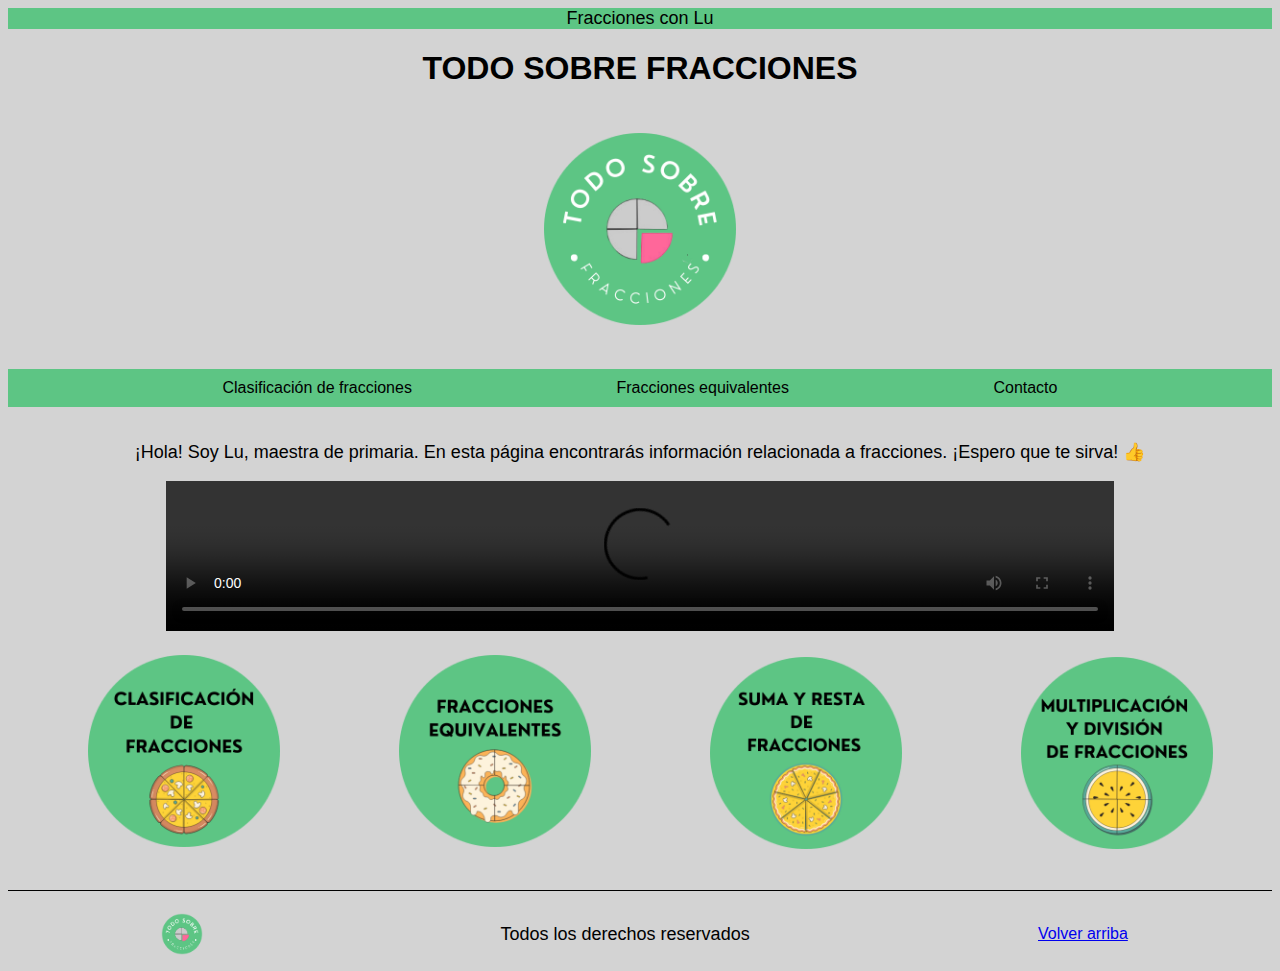
==== index.html @ 1cec4bb3 "first commit" ====
<!DOCTYPE html>
<html lang="en">

<head>
    <meta charset="UTF-8">
    <meta name="viewport" content="width=device-width, initial-scale=1.0">
    <title>Fracciones con Lu</title>
    <link rel="stylesheet" href="css/style.css">
</head>

<body>
    <header>
        <a name="arriba"></a>

        <div class="titulo"> Fracciones con Lu </div>
        <h1 class="todo-sobre-fracciones"> TODO SOBRE FRACCIONES</h1>
        <div class="logo-pagina">
            <img src="assets/TODO SOBRE FRACCIONES - LOGO.png" alt="logo" class="logo">
        </div>

        <nav class="Menu">
            <ul class="enlaces">
                <li><a href="html/clasificacion.html"> Clasificación de fracciones</a></li>
                <li><a href="html/fracciones-equivalentes.html"> Fracciones equivalentes</a></li>
                <!-- PROXIMAMENTE 
                <li><a href="html/suma-resta.html">Suma y resta de fracciones</a></li>
                <li><a href="html/multiplicacion-division.html">Multiplicación y división de fracciones</a></li>-->
                <li><a href="html/contacto.html"> Contacto </a></li>
            </ul>
        </nav>
    </header>

    <main>
        <section class="grid-container-index">

            <div class="introduccion">
                <p class="presentacion"> ¡Hola! Soy Lu, maestra de primaria. En esta página encontrarás información
                    relacionada a fracciones. ¡Espero que te sirva! 👍 </p>

                <video class="video-definicion" src="Assets/Aprende a leer fracciones - Matemáticas para niños.mp4" controls></video>
            </div>

            <div class="imagenes">
                <a href="html/clasificacion.html" class="img1"> <img src="assets/clasificacion-logo.png" class="img"> </a>
                <a  href="html/fracciones-equivalentes.html" class="img2"><img src="assets/equivalentes-logo.png" alt="Equivalentes" class="img"></a>
                <img src="assets/sumayresta-logo.png" alt="Sumayresta" class="img"> 
                <img src="assets/multydiv-logo.png" alt="Multydiv" class="img">
            </div>
        </section>
    </main>

    <footer>
        <div class="grid-container-footer">
            <div class="img-footer"> <img src="assets/TODO SOBRE FRACCIONES - LOGO.png" alt="logo" width="50px">
            </div>
            <p class="p-footer"> Todos los derechos reservados</p>
            <div class="a-footer"><a href="#arriba">Volver arriba</a>
            </div>

        </div>
    </footer>
</body>

</html>
---- css/style.css ----
body {
    font-family: 'Lucida Sans', 'Lucida Sans Regular', 'Lucida Grande', 'Lucida Sans Unicode', Geneva, Verdana, sans-serif;
}
/* Página principal*/

div.titulo {
    background-color: #5dc584;
    text-align: center;
    font-size: large;
    font-family: 'Segoe UI', Tahoma, Geneva, Verdana, sans-serif;
}

header {
    text-align: center;

}

.logo {
    width: 15rem;
    height: 15rem;
    text-align: center;
}


body {
    background-color: lightgray;
}

.todo-sobre-fracciones {
    color: black;
    text-align: center;
    text-decoration: solid;
    font-family: 'Segoe UI', Tahoma, Geneva, Verdana, sans-serif;
}

a {
    font-size: medium;
}

.enlaces:hover {
    background-color: gray;
    opacity: 0.7;
}

.enlaces {
    display: flex;
    flex-direction: column;
}

.enlaces:visited {
    color: blue;
}

.presentacion {
    text-align: center;
    font-family: 'Lucida Sans', 'Lucida Sans Regular', 'Lucida Grande', 'Lucida Sans Unicode', Geneva, Verdana, sans-serif;
}

.video-definicion {
    width: 100%;
    height: auto;
}

.imagenes {
    display: flex;
    flex-direction: column;
    margin: auto;
    justify-items: center;
}

.img1,
.img2 {
    margin: auto;
}

.img {
    width: 15rem;
    height: 15rem;
    margin: auto;
}

@media (min-width:1024px) {

    .enlaces {
        display: flex;
        flex-direction: row;
    }

    .introduccion {
        display: flex;
        justify-content: center;
        flex-direction: column;
    }

    .video-definicion {
        width: 75%;
        height: auto;
        margin: auto;
    }

    .imagenes {
        display: flex;
        flex-direction: row;
        padding-left: 20PX;
    }
}


/* Menu de navegación */

.Menu {
    background-color: #5dc584;
}

.Menu ul {
    display: flex;
    flex-wrap: wrap;
    list-style: none;
    padding: 10px;
    justify-content: space-evenly;
}

.Menu a {
    justify-content: space-evenly;
    color: black;
    text-decoration: none;
    font-family: 'Lucida Sans', 'Lucida Sans Regular', 'Lucida Grande', 'Lucida Sans Unicode', Geneva, Verdana, sans-serif;
}


.images {
    display: flex;
}

.img-home {
    width: 35px;
    height: 35px;
}


/* Subtítulos de todas las secciones */

.h2-clasificacion,
.equivalentes,
.h2-sumayresta,
.h2-multydiv {
    text-align: center;
    text-decoration: underline;
    font-family: 'Trebuchet MS', 'Lucida Sans Unicode', 'Lucida Grande', 'Lucida Sans', Arial, sans-serif;
    font-size: 200%;
}

footer {
    text-align: center;
}

/*footer*/

.grid-container-footer {
    display: grid;
    grid-template-areas:
        "img p a";
    align-items: center;
    justify-items: center;
    font-family: 'Trebuchet MS', 'Lucida Sans Unicode', 'Lucida Grande', 'Lucida Sans', Arial, sans-serif;
    padding-top: 15px;
    margin-top: 15px;
    border-top: 1px solid black;
}

.p-footer {
    grid-area: p;
}

.img-footer {
    grid-area: img;
    width: 60px;
    height: 50px;
}

.a-footer {
    grid-area: a;

}

/* Página de contacto */

h1 {
    color: black;
    text-align: center;
    text-decoration: solid;
    font-family: 'Segoe UI', Tahoma, Geneva, Verdana, sans-serif;
}

.consulta {
    color: black;
    text-align: justify;
    font-family: 'Segoe UI', Tahoma, Geneva, Verdana, sans-serif;
}

.formulario {
    display: flex;
    flex-direction: column;
    background-color: #5dc584;
    border-radius: 15px;
    padding: 5px;
}

label {
    font-family: 'Segoe UI', Tahoma, Geneva, Verdana, sans-serif;
    margin-left: 5px;
    margin-right: 5px;
    ;
}

input {
    margin-top: 10px;
    margin-bottom: 10px;
    width: 80%;
    margin-left: 5px;
    margin-right: 5px;
}

#mensaje {
    padding-bottom: 10px;
    padding-top: 10px;
    height: 50px;
}

.boton {
    display: flex;
    justify-content: end;
    padding: 5px;
}

/* Clasificación de fracciones*/

.img-clasificacion {
    display: flex;
    padding: 20px;
    width: 100%;
    height: auto;
}

.img-c {
    width: 100%;
    height: auto;
    justify-items: center;
}

.definiciones {
    display: flex;
    padding: 20px;
    justify-content: center;
    font-family: 'Trebuchet MS', 'Lucida Sans Unicode', 'Lucida Grande', 'Lucida Sans', Arial, sans-serif;


}

.img-propia,
.img-impropia,
.img-aparente,
.img-mixta {
    width: 50%;
    height: auto;
    margin: auto;
}

@media (min-width: 1024px) {

    .img-c {
        width: 50%;
        margin: auto;
    }

    .grid-container-clasificacion {
        display: grid;
        grid-template-areas:
            "img1 p1"
            "img2 p2"
            "img3 p3"
            "img4 p4";
        justify-items: center;
        align-items: center;
        font-family: 'Trebuchet MS', 'Lucida Sans Unicode', 'Lucida Grande', 'Lucida Sans', Arial, sans-serif;
        row-gap: 40px;
    }

    .img-propia,
    .img-impropia,
    .img-aparente,
    .img-mixta {
        width: 50%;
        height: 300px;
        margin: auto;
    }

    .p-propia,
    .p-impropia,
    .p-aparente,
    .p-mixta {
        padding-left: 50px;
        padding-right: 50px;
        padding-bottom: 100px;
        align-items: center;
    }

    .img-propia {
        grid-area: img1;
    }

    .p-propia {
        grid-area: p1;
    }

    .img-impropia {
        grid-area: img2;
    }

    .p-impropia {
        grid-area: p2;
    }

    .img-aparente {
        grid-area: img3;
    }

    .p-aparente {
        grid-area: p3;
        text-align: center;
    }

    .img-mixta {
        grid-area: img4;
    }

    .p-mixta {
        grid-area: p4;
    }
}

/*Fracciones equivalentes*/

.definicion-equivalentes h2,
.metodo-equivalentes h2,
.como-encontrar-equivalentes h2 {
    font-family: 'Trebuchet MS', 'Lucida Sans Unicode', 'Lucida Grande', 'Lucida Sans', Arial, sans-serif;
    text-align: center;
}

.definicion-equivalentes,
.metodo-equivalentes,
.como-encontrar-equivalentes {
    display: flex;
    flex-direction: column;
    justify-content: center;
    padding: 25px;
    text-align: center;
}

.definicion-equivalentes p,
.metodo-equivalentes p,
.como-encontrar-equivalentes p,
.como-encontrar-equivalentes h3 {
    font-family: 'Trebuchet MS', 'Lucida Sans Unicode', 'Lucida Grande', 'Lucida Sans', Arial, sans-serif;
}

.ej-equivalente {
    width: 100%;
    height: auto;
}

.amplificando {
    width: 100%;
    margin: auto;
}

.simplificando {
    width: 100%;
    margin: auto;
}

.metodo-equivalentes div {
    display: flex;
    justify-content: center;
    padding: 20px;
}

.como-encontrar-equivalentes h4 {
    text-align: center;
    font-family: 'Trebuchet MS', 'Lucida Sans Unicode', 'Lucida Grande', 'Lucida Sans', Arial, sans-serif;
    font-size: x-large;
    text-decoration: solid;
    padding: 10px;
}

.como-encontrar-equivalentes div {
    display: flex;
    justify-content: center;
    padding: 20px;
}


@media (min-width: 1024px) {

    h2 {
        font-size: xx-large;
    }

    p {
        font-size: large;
    }

    .ej-equivalente {
        width: 50%;
        height: auto;
    }

    h3 {
        font-size: x-large;
    }

    .amplificando,
    .simplificando {

        width: 50%;
        height: auto;
    }
}
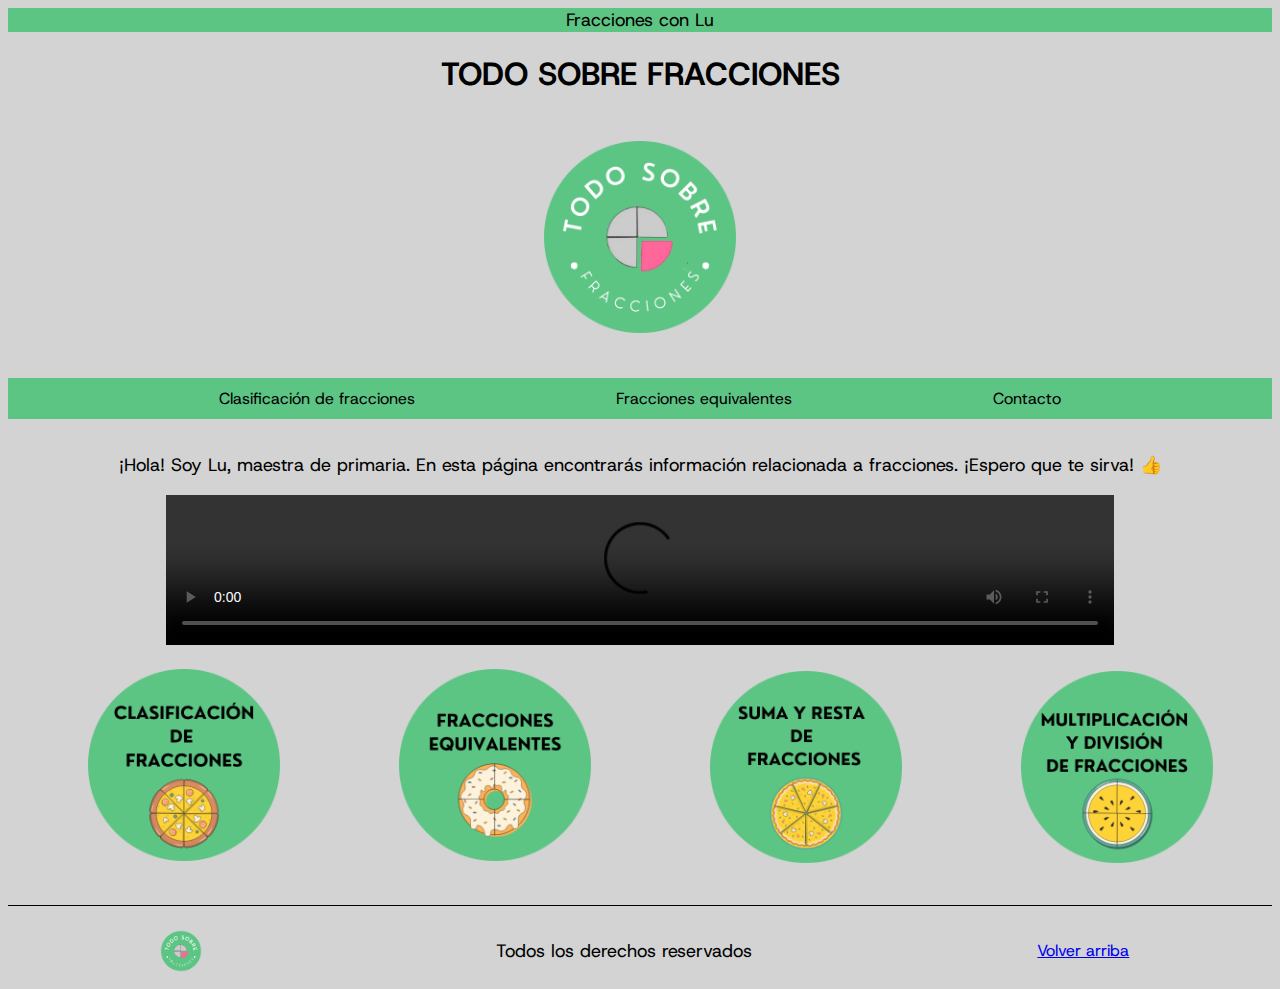
==== commit 15f35dd2: "agregé Google fonts" ====
--- a/index.html
+++ b/index.html
@@ -6,6 +6,11 @@
     <meta name="viewport" content="width=device-width, initial-scale=1.0">
     <title>Fracciones con Lu</title>
     <link rel="stylesheet" href="css/style.css">
+    <link rel="preconnect" href="https://fonts.googleapis.com">
+    <link rel="preconnect" href="https://fonts.gstatic.com" crossorigin>
+    <link
+        href="https://fonts.googleapis.com/css2?family=Host+Grotesk:ital,wght@0,300..800;1,300..800&family=Lato:ital,wght@0,400;0,700;1,400;1,700&family=Ubuntu:ital,wght@0,300;0,400;0,500;0,700;1,300;1,400;1,500;1,700&display=swap"
+        rel="stylesheet">
 </head>
 
 <body>
@@ -37,13 +42,16 @@
                 <p class="presentacion"> ¡Hola! Soy Lu, maestra de primaria. En esta página encontrarás información
                     relacionada a fracciones. ¡Espero que te sirva! 👍 </p>
 
-                <video class="video-definicion" src="Assets/Aprende a leer fracciones - Matemáticas para niños.mp4" controls></video>
+                <video class="video-definicion" src="assets/Aprende a leer fracciones - Matemáticas para niños.mp4"
+                    controls></video>
             </div>
 
             <div class="imagenes">
-                <a href="html/clasificacion.html" class="img1"> <img src="assets/clasificacion-logo.png" class="img"> </a>
-                <a  href="html/fracciones-equivalentes.html" class="img2"><img src="assets/equivalentes-logo.png" alt="Equivalentes" class="img"></a>
-                <img src="assets/sumayresta-logo.png" alt="Sumayresta" class="img"> 
+                <a href="html/clasificacion.html" class="img1"> <img src="assets/clasificacion-logo.png" class="img">
+                </a>
+                <a href="html/fracciones-equivalentes.html" class="img2"><img src="assets/equivalentes-logo.png"
+                        alt="Equivalentes" class="img"></a>
+                <img src="assets/sumayresta-logo.png" alt="Sumayresta" class="img">
                 <img src="assets/multydiv-logo.png" alt="Multydiv" class="img">
             </div>
         </section>
--- a/css/style.css
+++ b/css/style.css
@@ -1,13 +1,17 @@
 body {
-    font-family: 'Lucida Sans', 'Lucida Sans Regular', 'Lucida Grande', 'Lucida Sans Unicode', Geneva, Verdana, sans-serif;
-}
+    
+      font-family: "Host Grotesk", sans-serif;
+      font-optical-sizing: auto;
+      font-style: normal;
+    }
+
+
 /* Página principal*/
 
 div.titulo {
     background-color: #5dc584;
     text-align: center;
     font-size: large;
-    font-family: 'Segoe UI', Tahoma, Geneva, Verdana, sans-serif;
 }
 
 header {
@@ -30,7 +34,7 @@
     color: black;
     text-align: center;
     text-decoration: solid;
-    font-family: 'Segoe UI', Tahoma, Geneva, Verdana, sans-serif;
+    /*font-family: 'Lucida Sans', 'Lucida Sans Regular', 'Lucida Grande', 'Lucida Sans Unicode', Geneva, Verdana, sans-serif*/
 }
 
 a {
@@ -53,7 +57,7 @@
 
 .presentacion {
     text-align: center;
-    font-family: 'Lucida Sans', 'Lucida Sans Regular', 'Lucida Grande', 'Lucida Sans Unicode', Geneva, Verdana, sans-serif;
+    /*font-family: 'Lucida Sans', 'Lucida Sans Regular', 'Lucida Grande', 'Lucida Sans Unicode', Geneva, Verdana, sans-serif;*/
 }
 
 .video-definicion {
@@ -124,7 +128,7 @@
     justify-content: space-evenly;
     color: black;
     text-decoration: none;
-    font-family: 'Lucida Sans', 'Lucida Sans Regular', 'Lucida Grande', 'Lucida Sans Unicode', Geneva, Verdana, sans-serif;
+    /*font-family: 'Lucida Sans', 'Lucida Sans Regular', 'Lucida Grande', 'Lucida Sans Unicode', Geneva, Verdana, sans-serif;*/
 }
 
 
@@ -146,7 +150,7 @@
 .h2-multydiv {
     text-align: center;
     text-decoration: underline;
-    font-family: 'Trebuchet MS', 'Lucida Sans Unicode', 'Lucida Grande', 'Lucida Sans', Arial, sans-serif;
+    /*font-family: 'Trebuchet MS', 'Lucida Sans Unicode', 'Lucida Grande', 'Lucida Sans', Arial, sans-serif;*/
     font-size: 200%;
 }
 
@@ -162,7 +166,7 @@
         "img p a";
     align-items: center;
     justify-items: center;
-    font-family: 'Trebuchet MS', 'Lucida Sans Unicode', 'Lucida Grande', 'Lucida Sans', Arial, sans-serif;
+    /*font-family: 'Trebuchet MS', 'Lucida Sans Unicode', 'Lucida Grande', 'Lucida Sans', Arial, sans-serif;*/
     padding-top: 15px;
     margin-top: 15px;
     border-top: 1px solid black;
@@ -188,14 +192,15 @@
 h1 {
     color: black;
     text-align: center;
-    text-decoration: solid;
-    font-family: 'Segoe UI', Tahoma, Geneva, Verdana, sans-serif;
+    /*text-decoration: solid;*/
+    /*font-family: 'Trebuchet MS', 'Lucida Sans Unicode', 'Lucida Grande', 'Lucida Sans', Arial, sans-serif*/
 }
 
 .consulta {
-    color: black;
+    /*color: black;*/
     text-align: justify;
-    font-family: 'Segoe UI', Tahoma, Geneva, Verdana, sans-serif;
+    font-family: "Host Grotesk", sans-serif;
+    /*font-family: 'Segoe UI', Tahoma, Geneva, Verdana, sans-serif;*/
 }
 
 .formulario {
@@ -207,7 +212,7 @@
 }
 
 label {
-    font-family: 'Segoe UI', Tahoma, Geneva, Verdana, sans-serif;
+    /*font-family: 'Segoe UI', Tahoma, Geneva, Verdana, sans-serif;*/
     margin-left: 5px;
     margin-right: 5px;
     ;
@@ -252,7 +257,7 @@
     display: flex;
     padding: 20px;
     justify-content: center;
-    font-family: 'Trebuchet MS', 'Lucida Sans Unicode', 'Lucida Grande', 'Lucida Sans', Arial, sans-serif;
+    /*font-family: 'Trebuchet MS', 'Lucida Sans Unicode', 'Lucida Grande', 'Lucida Sans', Arial, sans-serif;*/
 
 
 }
@@ -282,7 +287,7 @@
             "img4 p4";
         justify-items: center;
         align-items: center;
-        font-family: 'Trebuchet MS', 'Lucida Sans Unicode', 'Lucida Grande', 'Lucida Sans', Arial, sans-serif;
+       ./* font-family: 'Trebuchet MS', 'Lucida Sans Unicode', 'Lucida Grande', 'Lucida Sans', Arial, sans-serif;*/
         row-gap: 40px;
     }
 
@@ -344,7 +349,7 @@
 .definicion-equivalentes h2,
 .metodo-equivalentes h2,
 .como-encontrar-equivalentes h2 {
-    font-family: 'Trebuchet MS', 'Lucida Sans Unicode', 'Lucida Grande', 'Lucida Sans', Arial, sans-serif;
+    /*font-family: 'Trebuchet MS', 'Lucida Sans Unicode', 'Lucida Grande', 'Lucida Sans', Arial, sans-serif;*/
     text-align: center;
 }
 
@@ -362,7 +367,7 @@
 .metodo-equivalentes p,
 .como-encontrar-equivalentes p,
 .como-encontrar-equivalentes h3 {
-    font-family: 'Trebuchet MS', 'Lucida Sans Unicode', 'Lucida Grande', 'Lucida Sans', Arial, sans-serif;
+    /*font-family: 'Trebuchet MS', 'Lucida Sans Unicode', 'Lucida Grande', 'Lucida Sans', Arial, sans-serif;*/
 }
 
 .ej-equivalente {
@@ -388,7 +393,7 @@
 
 .como-encontrar-equivalentes h4 {
     text-align: center;
-    font-family: 'Trebuchet MS', 'Lucida Sans Unicode', 'Lucida Grande', 'Lucida Sans', Arial, sans-serif;
+    /*font-family: 'Trebuchet MS', 'Lucida Sans Unicode', 'Lucida Grande', 'Lucida Sans', Arial, sans-serif;*/
     font-size: x-large;
     text-decoration: solid;
     padding: 10px;
